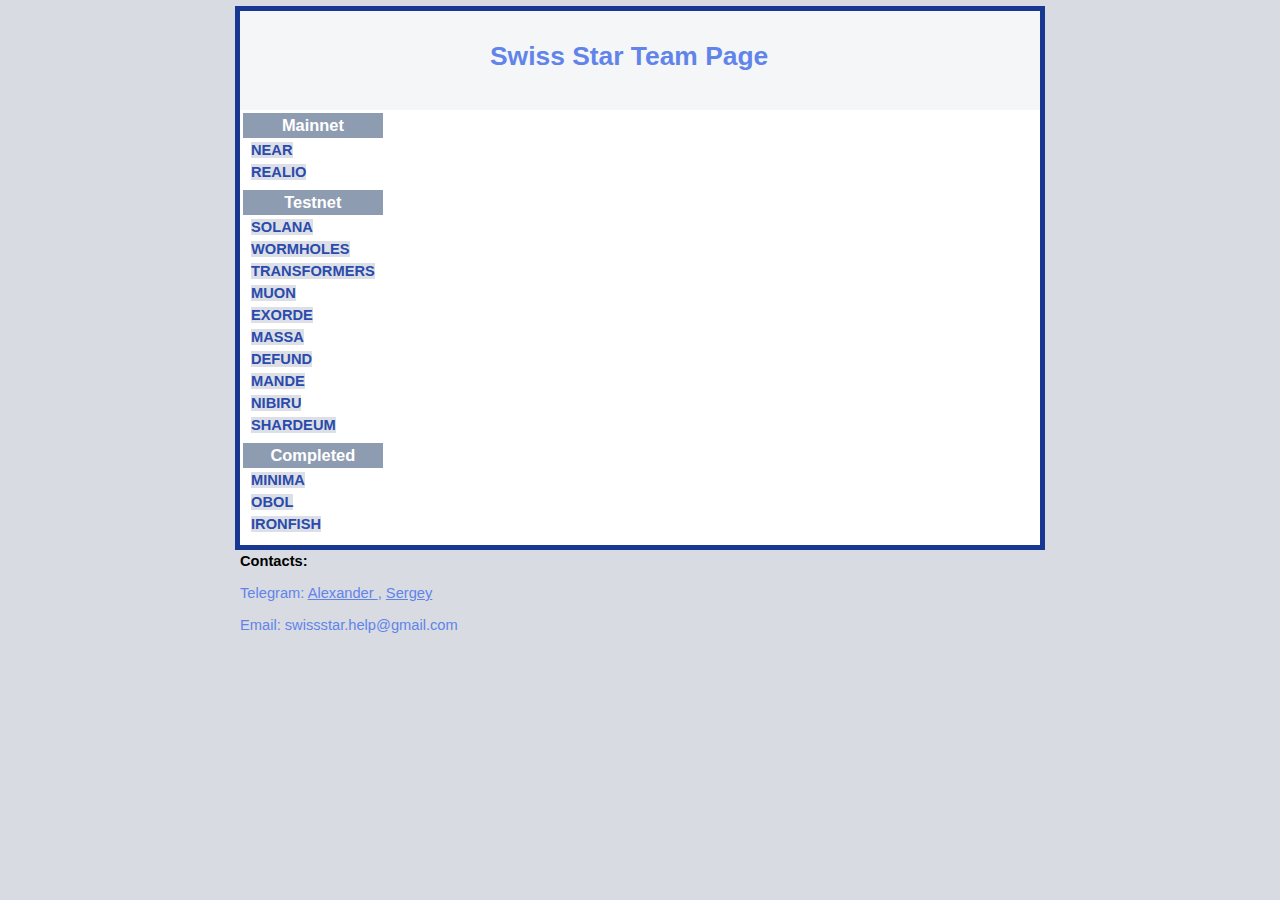
==== index.html @ 8f6c2246 "Create index.html" ====
<!DOCTYPE html PUBLIC "-//W3C//DTD XHTML 1.0 Transitional//EN" "http://www.w3.org/TR/xhtml1/DTD/xhtml1-transitional.dtd">
<html xmlns="http://www.w3.org/1999/xhtml">
  <head>
    <meta http-equiv="Content-Type" content="text/html; charset=UTF-8" />
    <title "text-align"="center">SwissStar Team Page</title>
    <style type="text/css" media="screen" >
  * {
    margin: 0px 0px 0px 0px;
    padding: 0px 0px 0px 0px;
    color: #6184EA;
  }

  body, html {
    padding: 3px 3px 3px 3px;

    background-color: #D8DBE2;

    font-family: Verdana, sans-serif;
    font-size: 11pt;
    text-align: center;
  }

  div.main_page {
    position: relative;
    display: table;

    width: 800px;

    margin-bottom: 3px;
    margin-left: auto;
    margin-right: auto;
    padding: 0px 0px 0px 0px;

    border-width: 5px;
    border-color: #183792;
    border-style: solid;

    background-color: #FFFFFF;

    text-align: center;
  }

  div.page_header {
    height: 99px;
    width: 100%;

    background-color: #F5F6F7;
    text-align: center;
  }

  div.page_header span {
    margin: 30px 0px 0px 250px;

    font-size: 180%;
    font-weight: bold;
  }

  div.page_header img {
    margin: 3px 0px 0px 40px;

    border: 0px 0px 0px;
  }

  div.table_of_contents {
    clear: left;

    min-width: 200px;

    margin: 3px 3px 3px 3px;

    background-color: #FFFFFF;

    text-align: left;
  }

  div.table_of_contents_item {
    clear: left;

    width: 100%;

    margin: 4px 0px 0px 0px;

    background-color: #FFFFFF;

    color: #000000;
    text-align: left;
  }

  div.table_of_contents_item a {
    margin: 6px 0px 0px 6px;
  }

  div.content_section {
    margin: 3px 3px 3px 3px;

    background-color: #FFFFFF;

    text-align: left;
  }

  div.content_section_text {
    padding: 4px 8px 4px 8px;

    color: #000000;
    font-size: 100%;
  }

  div.content_section_text pre {
    margin: 8px 0px 8px 0px;
    padding: 8px 8px 8px 8px;

    border-width: 1px;
    border-style: dotted;
    border-color: #000000;

    background-color: #F5F6F7;

    font-style: italic;
  }

  div.content_section_text p {
    margin-bottom: 6px;
  }

  div.content_section_text ul, div.content_section_text li {
    padding: 4px 8px 4px 16px;
  }

  div.section_header {
    padding: 3px 6px 3px 6px;

    background-color: #8E9CB2;

    color: #FFFFFF;
    font-weight: bold;
    font-size: 112%;
    text-align: center;
  }

  div.section_header_red {
    background-color: #CD214F;
  }

  div.section_header_grey {
    background-color: #9F9386;
  }

  .floating_element {
    position: relative;
    float: left;
  }

  div.table_of_contents_item a,
  div.content_section_text a {
    text-decoration: none;
    font-weight: bold;
  }

  div.table_of_contents_item a:link,
  div.table_of_contents_item a:visited,
  div.table_of_contents_item a:active {
    color: #000000;
  }

  div.table_of_contents_item a:hover {
    background-color: #000000;

    color: #FFFFFF;
  }

  div.content_section_text a:link,
  div.content_section_text a:visited,
   div.content_section_text a:active {
    background-color: #DCDFE6;

    color: #2A4BAB;
  }

  div.content_section_text a:hover {
    background-color: #000000;

    color: #DCDFE6;
  }

  div.validator {
  }

 div.footer{
  text-align: left;
  position: relative;
  display: table;

  width: 800px;

  margin-bottom: 3px;
  margin-left: auto;
  margin-right: auto;
  padding: 0px 0px 0px 0px;
}

    </style>
  </head>
  <body>
    <div class="main_page">
      <div class="page_header floating_element">
        <!--<img src="/icons/ubuntu-logo.png" alt="Ubuntu Logo" class="floating_element"/>-->
        <span class="floating_element">
          Swiss Star Team Page
        </span>
      </div>
      <div class="content_section floating_element">


        <div class="section_header">
          <div id="about"></div>
          Mainnet
        </div>
        <div class="content_section_text">
         <p>
                <a href="https://explorer.near.org/accounts/swissstar.poolv1.near/" target="_blank"> NEAR </a>
          </p>
          <p>
                <a href="https://explorer.stavr.tech/realio-mainnet/staking/realiovaloper180f895843fx8dx0trvaz3c2lz6t0x0dc7hwe47" target="_blank"> REALIO </a>
          </p>
        </div>
        <div class="section_header">
          <div id="changes"></div>
           Testnet
        </div>
          <div class="content_section_text">
                 <p>
                        <a target="_blank" href="https://www.validators.app/validators/FQUuxWXPVvXvLbJo4YZLTcgeFzxZqydaf5mebreCx6Rn?locale=en&network=testnet&order=&refresh="> SOLANA </a>
                 </p>
                 <p>
                        <a target="_blank" href="https://www.wormholesscan.com/#/AccountDetail/0x7140b8bcc1a9ed8885ff6436c29a9a18a129cd21"> WORMHOLES </a>
                 </p>
                 <p>
                        <a target="_blank" href="https://explorer.tfsc.io/#/pc/ValidatorDetail?address=123ouHPfkx1kfRpqDVquwKbzGeUMuuqsHG&active=1&online=1&selfStake=1000&delegateds=10000&delegated=11000&name=Unknown&version=1_0.21.0_d"> TRANSFORMERS </a>
                 </p>
                 <p>
                        <a target="_blank" href="https://www.muon.net/"> MUON </a>
                 </p>
                 <p>
                        <a target="_blank" href="https://explorer.exorde.network/"> EXORDE </a>
                 </p>
                 <p>
                        <a target="_blank" href="https://massa.net/testnet/AU1dQLf55rsSqMwcFwBsdwcZv68MGdvzR9vSEz1XSQF4fq56dpHS"> MASSA </a>
                  </p>
                 <p>
                        <a target="_blank" href="https://defund.explorers.guru/validator/defundvaloper1nez2gx64xfeq3gkhzchgx4tg5w7tuxpdmhfpfn"> DEFUND </a>
                 </p>
                 <p>
                        <a target="_blank" href="https://explorer.stavr.tech/mande-chain/staking/mandevaloper1qh9wlhyk79zfh7xdpmlf93n5cyus8l8s8np9d6"> MANDE </a>
                 </p>
                 <p>
                        <a target="_blank" href="https://nibiru.explorers.guru/validator/nibivaloper1xa207d7733pgcehg572j20q3dq5gduepfc0zx0"> NIBIRU </a>
                 </p>
                 <p>
                        <a target="_blank" href="https://explorer-sphinx.shardeum.org/account/84359271fb1727476ef732edf7c059d1206f59374416d6c3e5ab7df9880ed235"> SHARDEUM </a>
                 </p>
          </div>
        <div class="section_header">
          <div id="changes"></div>
           Completed
          </div>
            <div class="content_section_text">
                 <p>
                        <a target="_blank" href="https://www.minima.global/"> MINIMA </a>
                  </p>
                 <p>
                        <a target="_blank" href="https://obol.tech/"> OBOL </a>
                 </p>
                 <p>
                        <a target="_blank" href="https://ironfish.network/"> IRONFISH </a>
                  </p>
            </div>
      </div>
    </div>
    <div class="validator">
    </div>
    <div class="footer">
      <p>
        <b style="color:black;">Contacts:</b>
      </p>
      </br>
      <p>
        Telegram: <a target="_blank" href="https://t.me/naAndertalec"> Alexander </a>,  <a target="_blank" href="https://t.me/RatushnySergey"> Sergey </a>
      </p>
      <br/>
      <p>
        Email: swissstar.help@gmail.com
      </p>
    </div>
  </body>
</html>
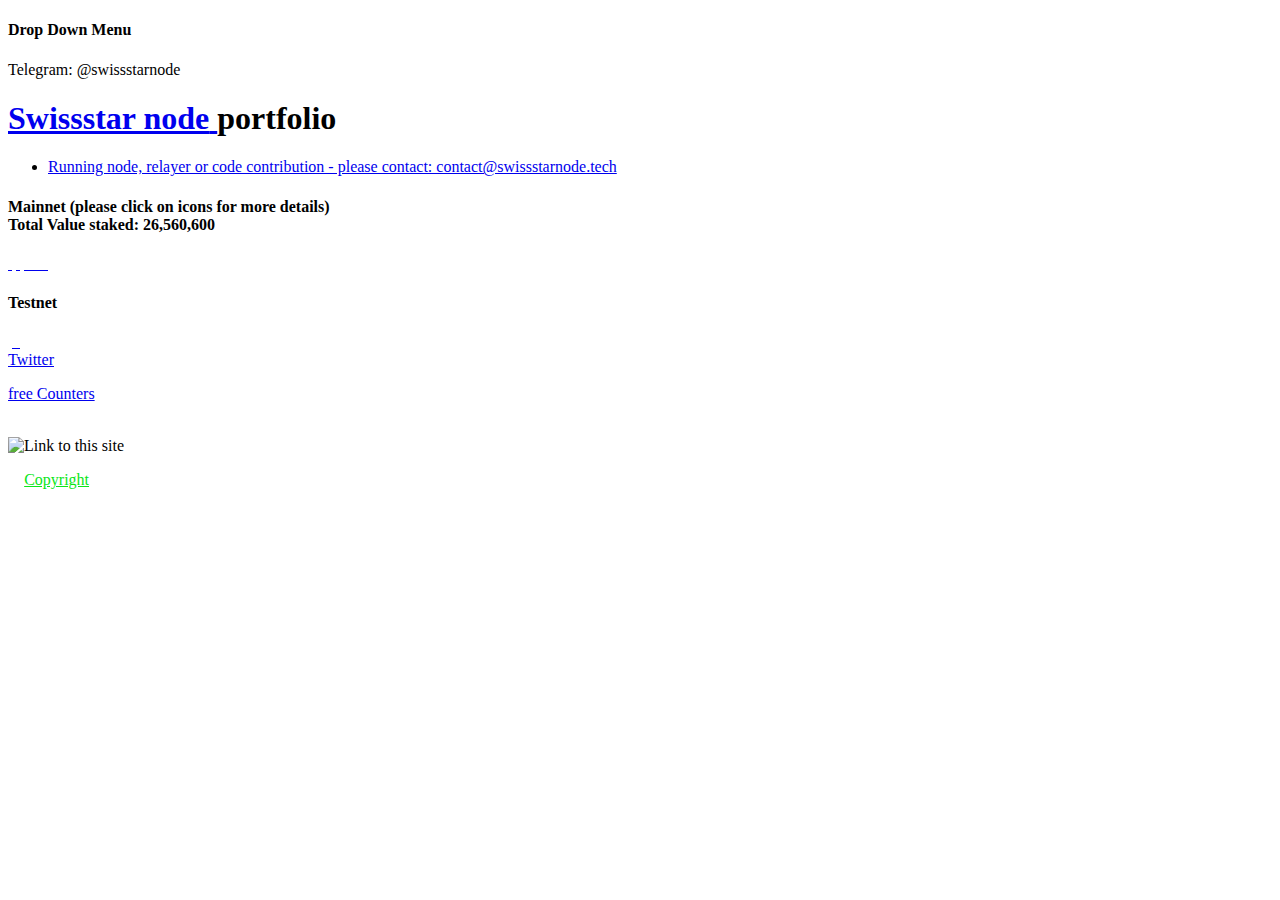
==== commit 96af2e80: "Update index.html" ====
--- a/index.html
+++ b/index.html
@@ -1,296 +1,142 @@
-<!DOCTYPE html PUBLIC "-//W3C//DTD XHTML 1.0 Transitional//EN" "http://www.w3.org/TR/xhtml1/DTD/xhtml1-transitional.dtd">
-<html xmlns="http://www.w3.org/1999/xhtml">
-  <head>
-    <meta http-equiv="Content-Type" content="text/html; charset=UTF-8" />
-    <title "text-align"="center">SwissStar Team Page</title>
-    <style type="text/css" media="screen" >
-  * {
-    margin: 0px 0px 0px 0px;
-    padding: 0px 0px 0px 0px;
-    color: #6184EA;
-  }
+<!DOCTYPE html>
+<html xmlns="https://www.w3.org/1999/xhtml/">
+<head>
+    <meta http-equiv="Content-Type" content="text/html; charset=utf-8" />
+    <title>Swissstarnode team</title>
+    <link rel="stylesheet" type="text/css" href="style.css" />
 
-  body, html {
-    padding: 3px 3px 3px 3px;
+</head>
 
-    background-color: #D8DBE2;
-
-    font-family: Verdana, sans-serif;
-    font-size: 11pt;
-    text-align: center;
-  }
-
-  div.main_page {
-    position: relative;
-    display: table;
-
-    width: 800px;
-
-    margin-bottom: 3px;
-    margin-left: auto;
-    margin-right: auto;
-    padding: 0px 0px 0px 0px;
-
-    border-width: 5px;
-    border-color: #183792;
-    border-style: solid;
-
-    background-color: #FFFFFF;
-
-    text-align: center;
-  }
-
-  div.page_header {
-    height: 99px;
-    width: 100%;
-
-    background-color: #F5F6F7;
-    text-align: center;
-  }
-
-  div.page_header span {
-    margin: 30px 0px 0px 250px;
-
-    font-size: 180%;
-    font-weight: bold;
-  }
-
-  div.page_header img {
-    margin: 3px 0px 0px 40px;
-
-    border: 0px 0px 0px;
-  }
-
-  div.table_of_contents {
-    clear: left;
-
-    min-width: 200px;
-
-    margin: 3px 3px 3px 3px;
-
-    background-color: #FFFFFF;
-
-    text-align: left;
-  }
-
-  div.table_of_contents_item {
-    clear: left;
-
-    width: 100%;
-
-    margin: 4px 0px 0px 0px;
-
-    background-color: #FFFFFF;
-
-    color: #000000;
-    text-align: left;
-  }
-
-  div.table_of_contents_item a {
-    margin: 6px 0px 0px 6px;
-  }
-
-  div.content_section {
-    margin: 3px 3px 3px 3px;
-
-    background-color: #FFFFFF;
-
-    text-align: left;
-  }
-
-  div.content_section_text {
-    padding: 4px 8px 4px 8px;
-
-    color: #000000;
-    font-size: 100%;
-  }
-
-  div.content_section_text pre {
-    margin: 8px 0px 8px 0px;
-    padding: 8px 8px 8px 8px;
-
-    border-width: 1px;
-    border-style: dotted;
-    border-color: #000000;
-
-    background-color: #F5F6F7;
-
-    font-style: italic;
-  }
-
-  div.content_section_text p {
-    margin-bottom: 6px;
-  }
-
-  div.content_section_text ul, div.content_section_text li {
-    padding: 4px 8px 4px 16px;
-  }
-
-  div.section_header {
-    padding: 3px 6px 3px 6px;
-
-    background-color: #8E9CB2;
-
-    color: #FFFFFF;
-    font-weight: bold;
-    font-size: 112%;
-    text-align: center;
-  }
-
-  div.section_header_red {
-    background-color: #CD214F;
-  }
-
-  div.section_header_grey {
-    background-color: #9F9386;
-  }
-
-  .floating_element {
-    position: relative;
-    float: left;
-  }
-
-  div.table_of_contents_item a,
-  div.content_section_text a {
-    text-decoration: none;
-    font-weight: bold;
-  }
-
-  div.table_of_contents_item a:link,
-  div.table_of_contents_item a:visited,
-  div.table_of_contents_item a:active {
-    color: #000000;
-  }
-
-  div.table_of_contents_item a:hover {
-    background-color: #000000;
-
-    color: #FFFFFF;
-  }
-
-  div.content_section_text a:link,
-  div.content_section_text a:visited,
-   div.content_section_text a:active {
-    background-color: #DCDFE6;
-
-    color: #2A4BAB;
-  }
-
-  div.content_section_text a:hover {
-    background-color: #000000;
-
-    color: #DCDFE6;
-  }
-
-  div.validator {
-  }
-
- div.footer{
-  text-align: left;
-  position: relative;
-  display: table;
-
-  width: 800px;
-
-  margin-bottom: 3px;
-  margin-left: auto;
-  margin-right: auto;
-  padding: 0px 0px 0px 0px;
-}
-
-    </style>
-  </head>
-  <body>
-    <div class="main_page">
-      <div class="page_header floating_element">
-        <!--<img src="/icons/ubuntu-logo.png" alt="Ubuntu Logo" class="floating_element"/>-->
-        <span class="floating_element">
-          Swiss Star Team Page
-        </span>
-      </div>
-      <div class="content_section floating_element">
+<body>
 
 
-        <div class="section_header">
-          <div id="about"></div>
-          Mainnet
+    <div id="top">
+        <div id="insidetop">
+            <h4>Drop Down Menu</h4>
+
+        </div><!--insidetop-->
+    </div><!-- top -->
+
+    <div id="topline">
+        <div class="content">
+            <a>Telegram: @swissstarnode</a>
         </div>
-        <div class="content_section_text">
-         <p>
-                <a href="https://explorer.near.org/accounts/swissstar.poolv1.near/" target="_blank"> NEAR </a>
-          </p>
-          <p>
-                <a href="https://explorer.stavr.tech/realio-mainnet/staking/realiovaloper180f895843fx8dx0trvaz3c2lz6t0x0dc7hwe47" target="_blank"> REALIO </a>
-          </p>
-        </div>
-        <div class="section_header">
-          <div id="changes"></div>
-           Testnet
-        </div>
-          <div class="content_section_text">
-                 <p>
-                        <a target="_blank" href="https://www.validators.app/validators/FQUuxWXPVvXvLbJo4YZLTcgeFzxZqydaf5mebreCx6Rn?locale=en&network=testnet&order=&refresh="> SOLANA </a>
-                 </p>
-                 <p>
-                        <a target="_blank" href="https://www.wormholesscan.com/#/AccountDetail/0x7140b8bcc1a9ed8885ff6436c29a9a18a129cd21"> WORMHOLES </a>
-                 </p>
-                 <p>
-                        <a target="_blank" href="https://explorer.tfsc.io/#/pc/ValidatorDetail?address=123ouHPfkx1kfRpqDVquwKbzGeUMuuqsHG&active=1&online=1&selfStake=1000&delegateds=10000&delegated=11000&name=Unknown&version=1_0.21.0_d"> TRANSFORMERS </a>
-                 </p>
-                 <p>
-                        <a target="_blank" href="https://www.muon.net/"> MUON </a>
-                 </p>
-                 <p>
-                        <a target="_blank" href="https://explorer.exorde.network/"> EXORDE </a>
-                 </p>
-                 <p>
-                        <a target="_blank" href="https://massa.net/testnet/AU1dQLf55rsSqMwcFwBsdwcZv68MGdvzR9vSEz1XSQF4fq56dpHS"> MASSA </a>
-                  </p>
-                 <p>
-                        <a target="_blank" href="https://defund.explorers.guru/validator/defundvaloper1nez2gx64xfeq3gkhzchgx4tg5w7tuxpdmhfpfn"> DEFUND </a>
-                 </p>
-                 <p>
-                        <a target="_blank" href="https://explorer.stavr.tech/mande-chain/staking/mandevaloper1qh9wlhyk79zfh7xdpmlf93n5cyus8l8s8np9d6"> MANDE </a>
-                 </p>
-                 <p>
-                        <a target="_blank" href="https://nibiru.explorers.guru/validator/nibivaloper1xa207d7733pgcehg572j20q3dq5gduepfc0zx0"> NIBIRU </a>
-                 </p>
-                 <p>
-                        <a target="_blank" href="https://explorer-sphinx.shardeum.org/account/84359271fb1727476ef732edf7c059d1206f59374416d6c3e5ab7df9880ed235"> SHARDEUM </a>
-                 </p>
-          </div>
-        <div class="section_header">
-          <div id="changes"></div>
-           Completed
-          </div>
-            <div class="content_section_text">
-                 <p>
-                        <a target="_blank" href="https://www.minima.global/"> MINIMA </a>
-                  </p>
-                 <p>
-                        <a target="_blank" href="https://obol.tech/"> OBOL </a>
-                 </p>
-                 <p>
-                        <a target="_blank" href="https://ironfish.network/"> IRONFISH </a>
-                  </p>
+    </div><!-- topline -->
+
+
+    <div id="wrapper">
+
+        <div class="content">
+
+            <div id="header">
+
+                <h1><a href="#"><span>Swissstar node</span> </a>portfolio</h1>
+
+                <div id="menu">
+
+                    <ul>
+                        <li class="selected"><a href="mailto:contact@swissstarnode.tech">Running node, relayer or code contribution - please contact: contact@swissstarnode.tech</a></li>
+
+                </div><!-- menu -->
+
+            </div><!--header-->
+<!--
+            <div class="sidebar">
+
+                <a href="#"><img src="images/sidebar.jpg" alt="" border="0" />Near</a>
+                <a href="#"><img src="images/sidebar.jpg" alt="" border="0" /></a>
+
+
+                <a href="#"><img src="images/sidebarmini.jpg" alt="" border="0" /></a>
+                <a href="#"><img src="images/sidebarmini.jpg" alt="" border="0" class="noright" /></a>
+
+                <a href="#"><img src="images/sidebarmini.jpg" alt="" border="0" /></a>
+                <a href="#"><img src="images/sidebarmini.jpg" alt="" border="0" class="noright" /></a>
+
+                <a href="#"><img src="images/sidebarmini.jpg" alt="" border="0" /></a>
+                <a href="#"><img src="images/sidebarmini.jpg" alt="" border="0" class="noright" /></a>
+
+
+            </div>sidebar-->
+
+            <div id="container">
+			
+		    <h4> Mainnet (please click on icons for more details) <br/> Total Value staked: 26,560,600 </h4>
+
+                <a href="https://nearscope.net/validator/swissstar.poolv1.near/tab/delegators" target="_blank"><img src="images/near.png" alt="" border="0" /> </a>
+                <a href="https://solana.org/sfdp-validators/3DaPk6TdeGnEBwTR8fEyZSLkdayk6vZXrqGZhAgYK8BV" target="_blank"><img src="images/solana.png" alt="" border="0" /></a>
+		<a href="https://explorer.massa.net/mainnet/address/AU1Sb8A6aVNkiwZxNq1UjSaypM5U5iPX56a4LhWXJHaYvL52TtSK/" target="_blank"><img src="images/massa.png" alt="" border="0" /> </a>
+		<a href="https://explorer.stavr.tech/Realio-Mainnet/staking/realiovaloper180f895843fx8dx0trvaz3c2lz6t0x0dc7hwe47" target="_blank"><img src="images/realio.png" alt="" border="0" /></a>
+		<a href="https://operators.lido.fi/module/2/32" target="_blank"><img src="images/lido.png" alt="" border="0" /> </a>
+		<a href="https://app.eigenlayer.xyz/operator/0x5b15a0c177039890b58c2708ec019e05c415ac0c" target="_blank"><img src="images/eigen.png" alt="" border="0" /> </a>
+		<a href="https://mcnscan.io/validator/NodeID-NB9Bqb13uHfsUG7WgRA6DGJBaqr9d5hNh" target="_blank"><img src="images/juneo.png" alt="" border="0" /> </a>
+		<a href="https://explorer.voi.network/explorer/account/TMEF56RIH3LGCRSNWCIFABD6WJHVN5TYLGXA2ZWQY7LEIXXXZBSKF6G6OQ/transactions" target="_blank"><img src="images/voi.png" alt="" border="0" /> </a>
+            	<a href="https://explorer.subspace.network/gemini-3h/consensus/accounts/stByR2yxcpwxWJG4JumTcoJwUcJy3UKKYJfE7PAEz8c6pErZf" target="_blank"><img src="images/subspace.png" alt="" border="0" /> </a>
+		<a href="https://zkverifier.lumoz.org/node/0x936F7e1455eF4Dc60d9a7F95064B567d6c87852C?tab=staking" target="_blank"><img src="images/lumoz.png" alt="" border="0" /> </a>
+		<a href="https://explorer.stavr.tech/Side-Mainnet/staking/sidevaloper1qqx3k9cqruts7yskzc8pxqq8pcqqjzc0zuyqupstzyrpjqqezur3s32hc54" target="_blank"><img src="images/side.png" alt="" border="0" /> </a>
+	    </div><!--container-->
+			
+			
+            <div id="container">
+			
+				<h4> Testnet </h4>
+
+                <a href="https://testnets.cosmosrun.info/prysm/staking/prysmvaloper1ltm8qu0t9fl7rgcy86erdqhpj4wdsecn7ucp0r" target="_blank"><img src="images/pryzm.png" alt="" border="0" /></a>
+		<a href="https://explorer.tfsc.io/#/pc/ValidatorDetail?address=0x9EAd6116f3c4280a83707eA67cD2Cf0A452D40C5" target="_blank"><img src="images/trans.png" alt="" border="0" /> </a>
+		<a href="https://testnet.itrocket.net/galactica/staking/galavaloper16sdywsqs4w96j5u9x9t7wan46qg9yeszxym65v" target="_blank"><img src="images/gal.png" alt="" border="0" /> </a>
+		<a href="https://testnet.selfchain.xyz/self/staking/selfvaloper17ee4mcedq0lmnp32rzf82raa4k0jvltyl93f5z" target="_blank"><img src="images/self.png" alt="" border="0" /> </a>
+				
+
+	    </div><!--container-->
+			
+			
+
+        </div><!--content-->
+
+    </div><!--wrapper-->
+
+    <div id="footer">
+        <div class="content">
+
+            <div class="sidebar">
+                <a href="https://twitter.com/swissstar_node" target="_blank" >Twitter</a>
+
+            </div><!--sidebar-->
+			
+            <div id="left">
+                <p> <a href='https://www.free-counters.org/'>free Counters</a> <script type='text/javascript' src='https://www.freevisitorcounters.com/auth.php?id=f2bfd7fd4ca62c9115362e2676a25cdc19f58f21'></script>
+<script type="text/javascript" src="https://www.freevisitorcounters.com/en/home/counter/1185016/t/5"></script></p>
             </div>
-      </div>
-    </div>
-    <div class="validator">
-    </div>
-    <div class="footer">
-      <p>
-        <b style="color:black;">Contacts:</b>
-      </p>
-      </br>
-      <p>
-        Telegram: <a target="_blank" href="https://t.me/naAndertalec"> Alexander </a>,  <a target="_blank" href="https://t.me/RatushnySergey"> Sergey </a>
-      </p>
-      <br/>
-      <p>
-        Email: swissstar.help@gmail.com
-      </p>
-    </div>
-  </body>
+<!--
+            <div id="right">
+                <h3>OUR RESOURCE SITES</h3>
+                <p><a href="#">Branding and Identity </a></p>
+                <p><a href="#">Nature Based CSS Gallery </a></p>
+                <p><a href="#">Free Vector Illustrations</a></p>
+                <p><a href="#">Organic Web Design</a></p>
+                <p><a href="#">Web Design</a></p>
+                <p><a href="#">West Coast Clothing Co</a></p>
+            </div>right-->
+
+            <br />
+	    <img src="images/http___swissstarnode.png" alt="Link to this site" width="150" height="150" />
+            <p style="color:white;">&#169; <a href="https://info.icopyright.net/" style="color:#0AE618">Copyright</a>. <script type="text/javascript">document.write(new Date().getFullYear());</script>. </p>
+
+
+
+        </div><!--content-->
+
+    </div><!--footer-->
+
+    <script type='text/javascript'>
+        $(document).ready(function () {
+
+            $("div#topline a").click(function () {
+                $("#top").slideToggle("slow");
+                $(this).toggleClass("active");
+            });
+
+        });
+    </script>
+</body>
 </html>
-
